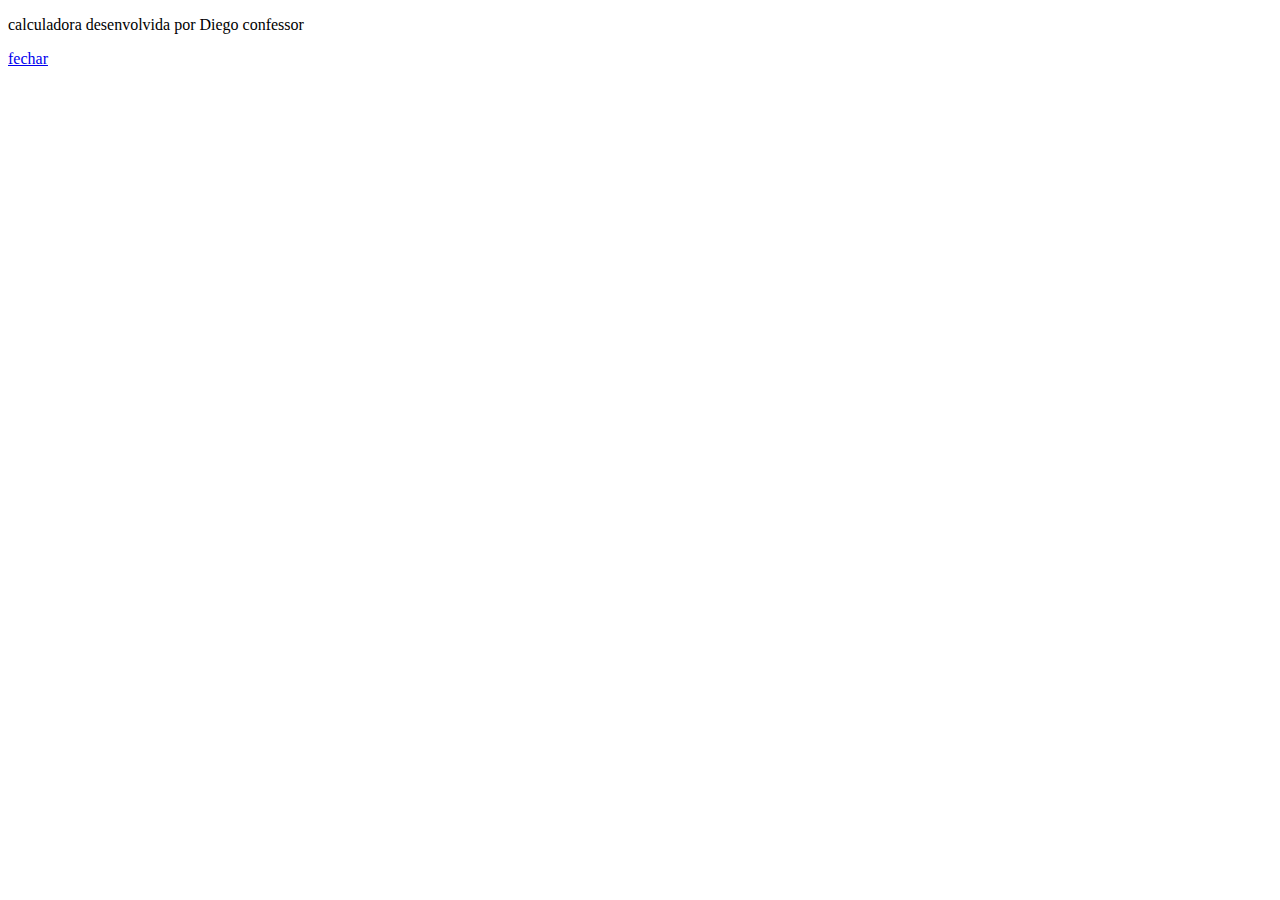
==== app/sobre.html @ fa9223df "atualização" ====
<!DOCTYPE html>
<html lang="pt-br">
<head>
    <meta charset="UTF-8">
    <meta name="viewport" content="width=device-width, initial-scale=1.0">
    <title>sobre</title>
</head>
<body>
    <P>
        calculadora desenvolvida por Diego confessor
    </P>
    <a href="#" id="link-fechar">fechar</a>
    <script src="../js/sobre.js"></script>
</body> 
</html>
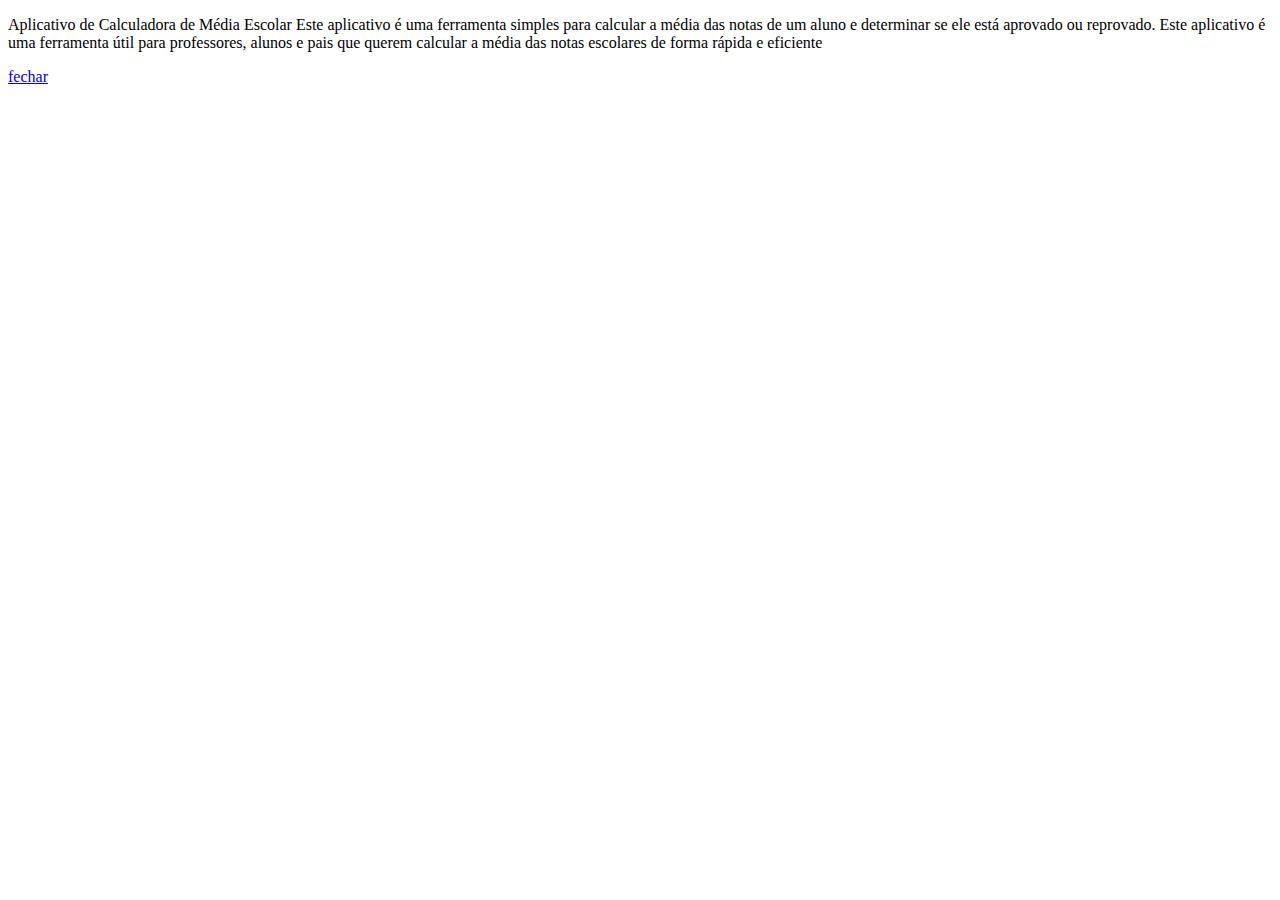
==== commit 97f82ffd: "atualização" ====
--- a/app/sobre.html
+++ b/app/sobre.html
@@ -7,7 +7,10 @@
 </head>
 <body>
     <P>
-        calculadora desenvolvida por Diego confessor
+        Aplicativo de Calculadora de Média Escolar
+        Este aplicativo é uma ferramenta simples para calcular a média das notas de um aluno e determinar se ele está aprovado ou reprovado.
+        Este aplicativo é uma ferramenta útil para professores, alunos e pais que querem calcular a média das notas escolares de forma rápida e eficiente
+        
     </P>
     <a href="#" id="link-fechar">fechar</a>
     <script src="../js/sobre.js"></script>
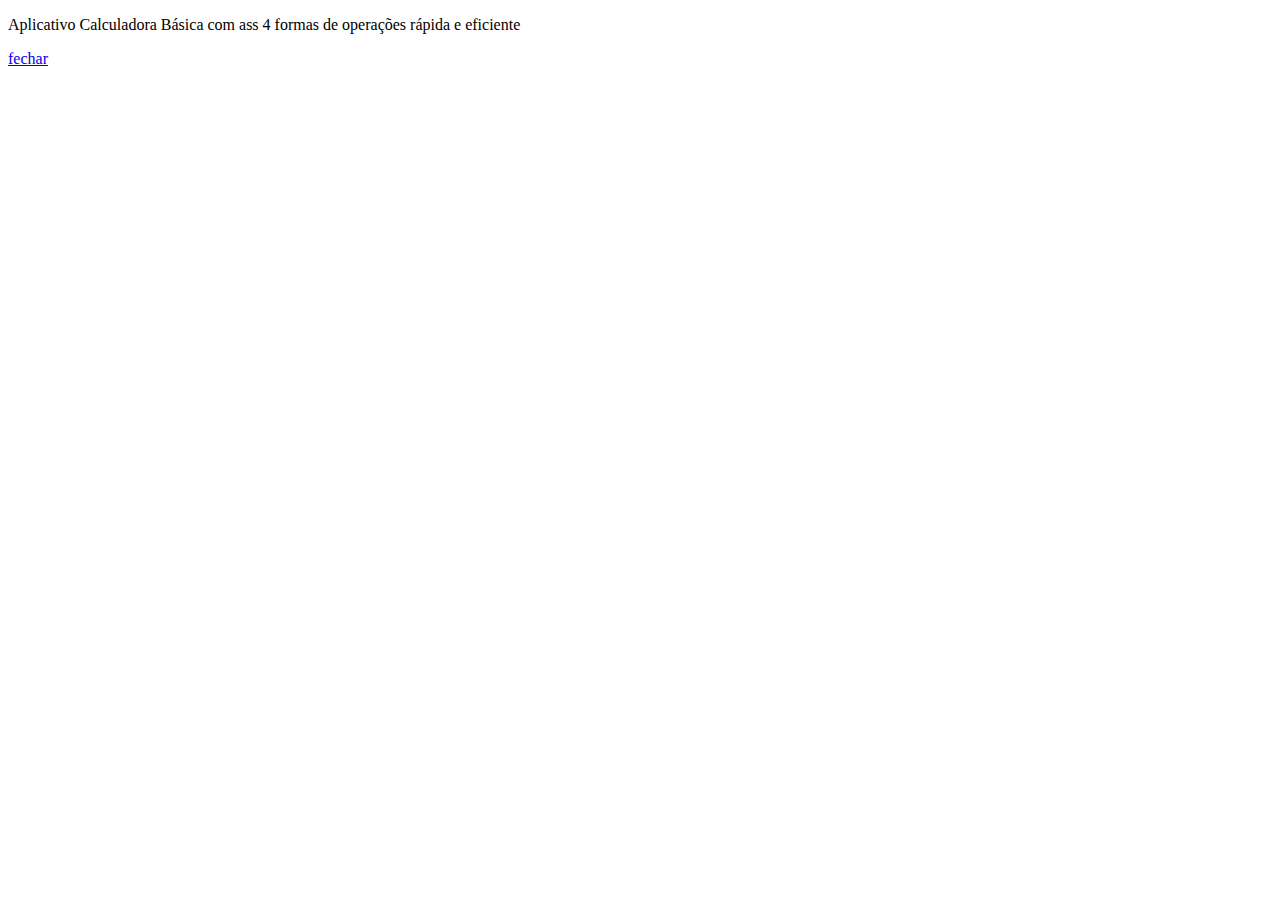
==== commit e7726607: "implenebtação concluida" ====
--- a/app/sobre.html
+++ b/app/sobre.html
@@ -7,9 +7,8 @@
 </head>
 <body>
     <P>
-        Aplicativo de Calculadora de Média Escolar
-        Este aplicativo é uma ferramenta simples para calcular a média das notas de um aluno e determinar se ele está aprovado ou reprovado.
-        Este aplicativo é uma ferramenta útil para professores, alunos e pais que querem calcular a média das notas escolares de forma rápida e eficiente
+        Aplicativo  Calculadora Básica 
+          com ass 4 formas de operações rápida e eficiente
         
     </P>
     <a href="#" id="link-fechar">fechar</a>
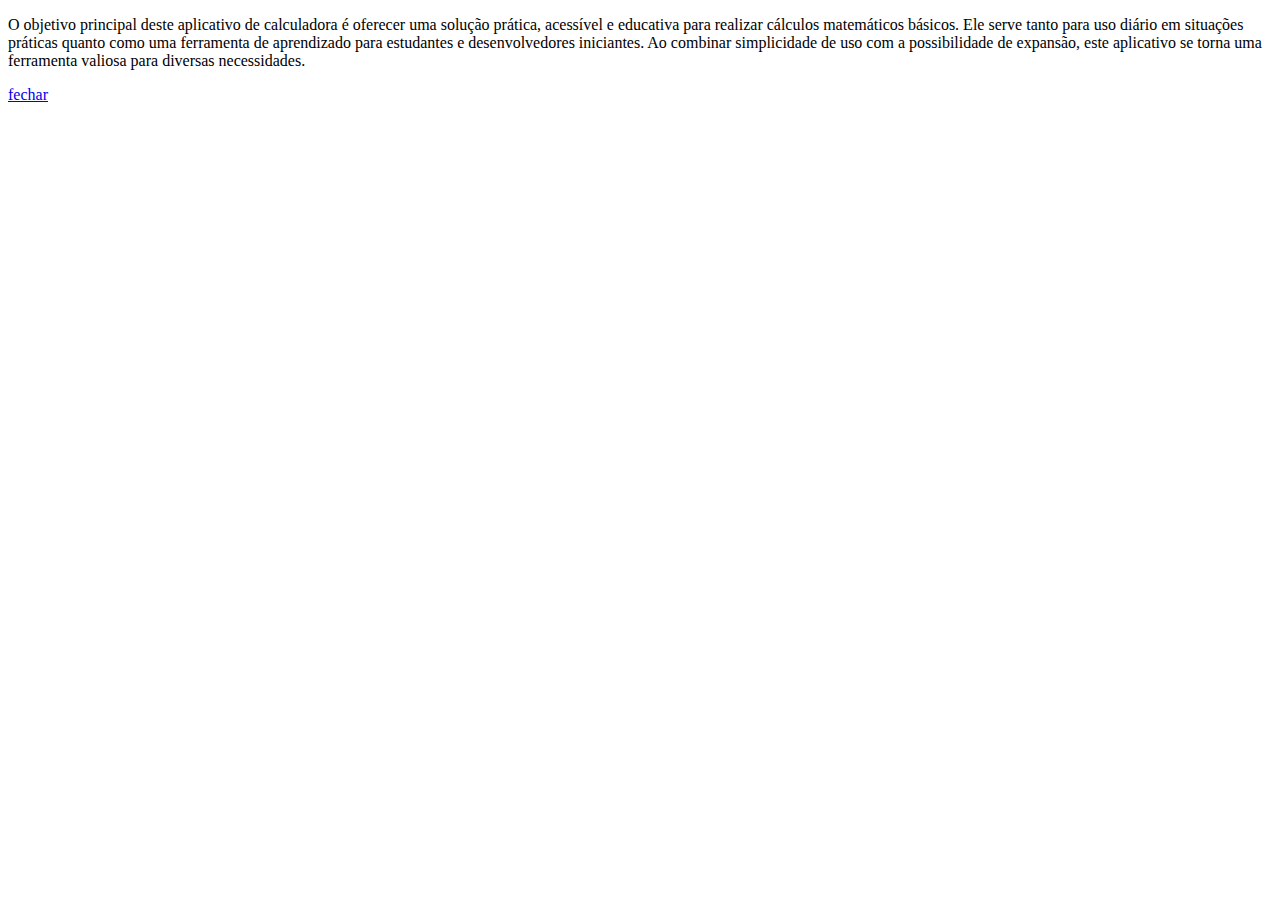
==== commit 63b4f889: "projeto calculadora Finalizado" ====
--- a/app/sobre.html
+++ b/app/sobre.html
@@ -7,8 +7,7 @@
 </head>
 <body>
     <P>
-        Aplicativo  Calculadora Básica 
-          com ass 4 formas de operações rápida e eficiente
+        O objetivo principal deste aplicativo de calculadora é oferecer uma solução prática, acessível e educativa para realizar cálculos matemáticos básicos. Ele serve tanto para uso diário em situações práticas quanto como uma ferramenta de aprendizado para estudantes e desenvolvedores iniciantes. Ao combinar simplicidade de uso com a possibilidade de expansão, este aplicativo se torna uma ferramenta valiosa para diversas necessidades.
         
     </P>
     <a href="#" id="link-fechar">fechar</a>
